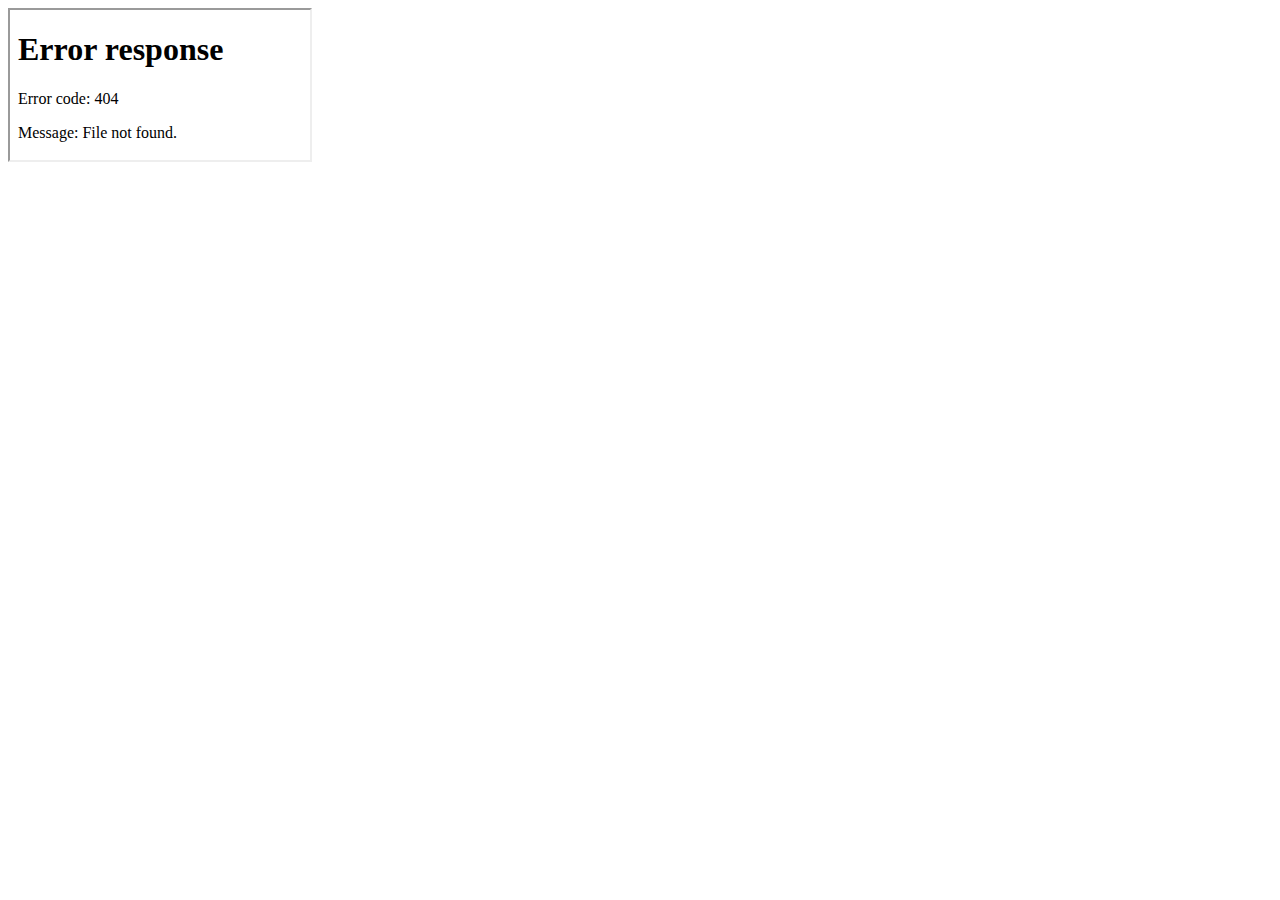
==== html/index.html @ 847d5503 "Inicio" ====
<!DOCTYPE html>
<html>
<head>
	<meta name="viewport" content="width=device-with, uscer-scalabe = no">
	<title>GoGuatemala</title>
</head>
<body>
<iframe id="logo" src="../logo.html"></iframe>
</body>
</html>
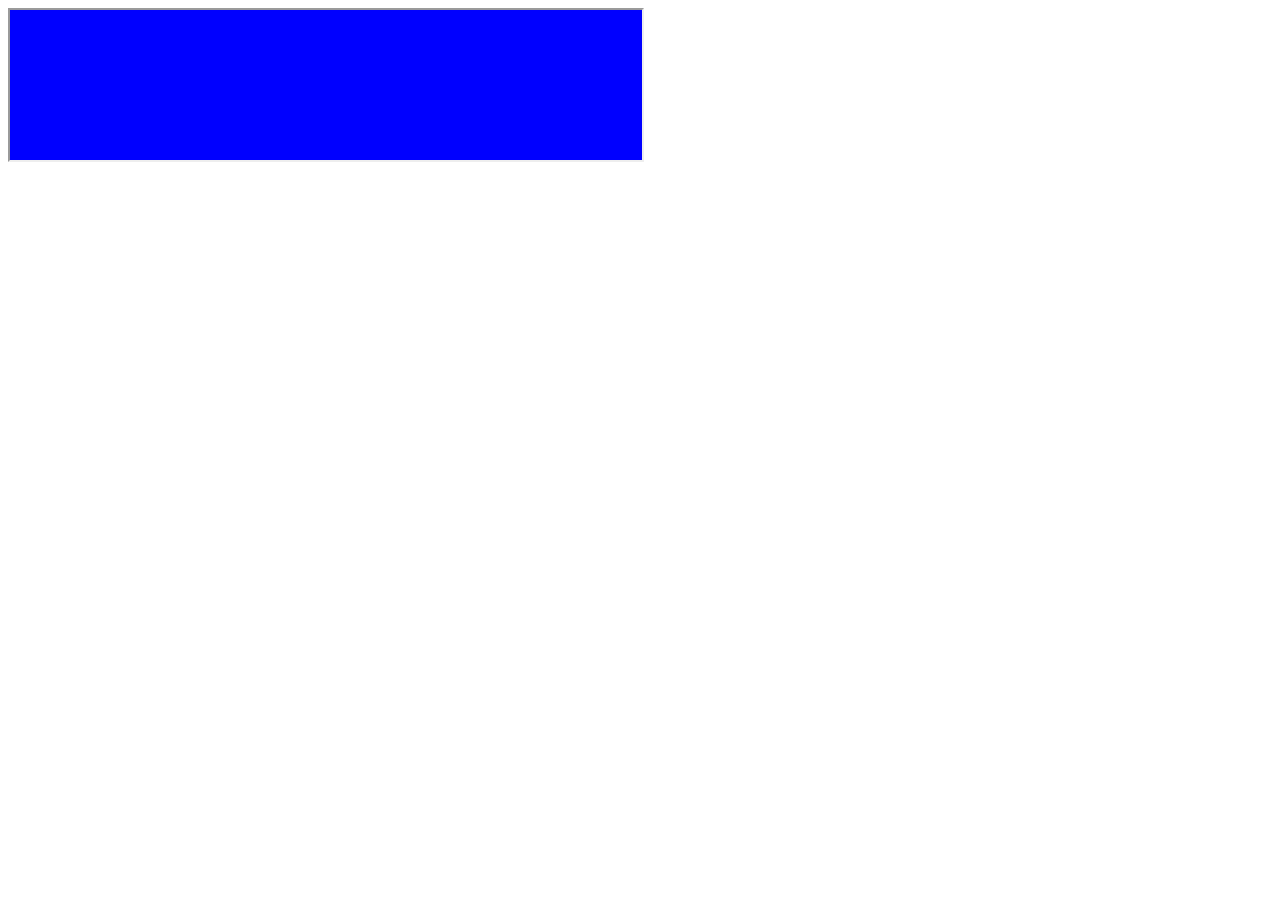
==== commit 053df174: "@Media Screen" ====
--- a/html/index.html
+++ b/html/index.html
@@ -1,10 +1,11 @@
 <!DOCTYPE html>
 <html>
 <head>
-	<meta name="viewport" content="width=device-with, uscer-scalabe = no">
+	<meta name="viewport" content="width=device-with">
 	<title>GoGuatemala</title>
+	<link rel="stylesheet" type="text/css" href="../css/style.css">
 </head>
 <body>
-<iframe id="logo" src="../logo.html"></iframe>
+<iframe id="logo" src="logo.html"></iframe>
 </body>
 </html>--- a/css/style.css
+++ b/css/style.css
@@ -0,0 +1,23 @@
+@media (min-width: 1281px){
+
+	#logo
+	{
+		width: 20%;
+		background-color: red;
+		display: inline-block;
+		/*border: none;*/
+		/*border: 0px;*/
+	}
+}
+@media (max-width: 1280px){
+	#logo
+	{
+		width: 50%;
+		background-color: blue;
+	}
+}
+/*#logo
+	{
+		width: 50%;
+		background-color: red;
+}*/